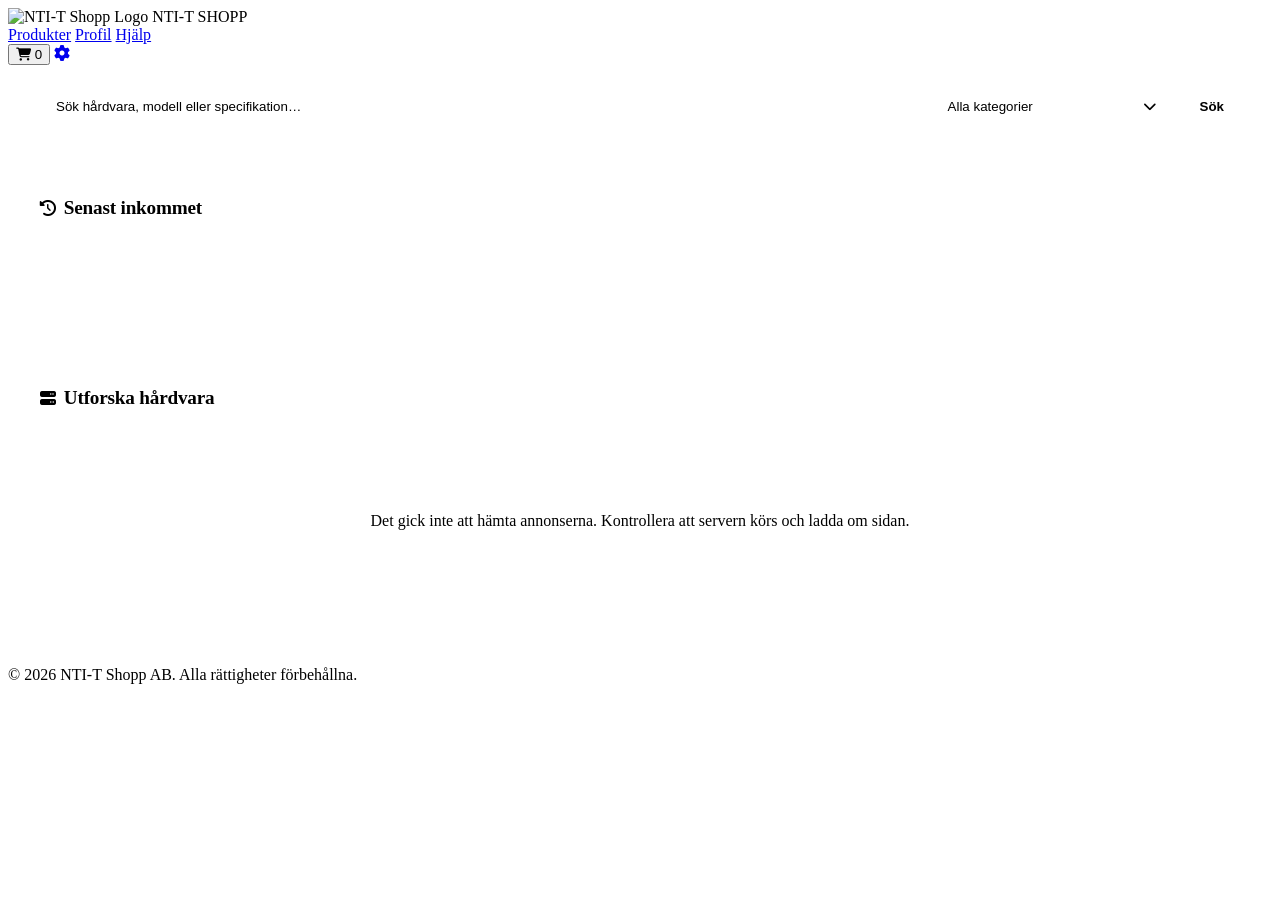
==== index.html @ f8fd64e8 "Persist listing photos in PostgreSQL" ====
<!DOCTYPE html>
<html lang="sv">
<head>
  <meta charset="UTF-8">
  <meta name="viewport" content="width=device-width, initial-scale=1.0">
  <title>NTI-T Shopp</title>
  <script src="api.js?v=listing-images"></script>
  <script src="auth.js"></script>
  <!-- Font Awesome Ikoner -->
  <link rel="stylesheet" href="https://cdnjs.cloudflare.com/ajax/libs/font-awesome/6.4.0/css/all.min.css">
  <link rel="stylesheet" href="main.css">
  <style>
    :root {
      --bg-glass: rgba(9, 14, 23, 0.88);
      --header-bg: var(--bg-glass);
      --shadow-elevated: 0 10px 30px -10px rgba(0, 0, 0, 0.5);
    }

    /* --- CONTAINER & VARVADE SEKTIONER --- */
    .container {
      max-width: 100%;
      margin: 0 auto;
      padding: 0;
    }

    .section-wrapper {
      padding: 3.5rem 1.5rem;
      border-bottom: 1px solid var(--border-color);
      background-color: var(--bg-main);
    }

    .section-inner {
      max-width: 1200px;
      margin: 0 auto;
    }

    .section-header {
      display: flex;
      justify-content: space-between;
      align-items: center;
      margin-bottom: 1.5rem;
    }

    .section-title {
      font-size: 1.2rem;
      font-weight: 600;
      color: var(--text-main);
      display: flex;
      align-items: center;
      gap: 0.5rem;
      letter-spacing: -0.2px;
    }

    .section-title i {
      color: var(--text-main);
      font-size: 1rem;
    }

    /* --- FÄRGKODAD SKICK-PILL --- */
    .condition-pill {
      font-size: 0.72rem;
      font-weight: 700;
      padding: 0.2rem 0.55rem;
      border-radius: 4px;
      display: inline-flex;
      align-items: center;
      gap: 0.3rem;
      letter-spacing: 0.2px;
    }

    /* --- LAGER-PILL --- */
    .stock-badge {
      position: absolute;
      top: 10px;
      left: 10px;
      background: rgba(9, 14, 23, 0.88);
      border: 1px solid var(--border-color);
      color: var(--text-main);
      padding: 0.2rem 0.6rem;
      border-radius: 4px;
      font-size: 0.72rem;
      font-weight: 600;
      backdrop-filter: blur(4px);
      z-index: 2;
      display: flex;
      align-items: center;
      gap: 0.35rem;
    }

    .stock-badge i {
      color: var(--text-muted);
      font-size: 0.7rem;
    }

    /* --- SENASTE ANNONSER --- */
    .latest-section {
      transition: all 0.3s ease;
    }

    .latest-grid {
      display: grid;
      grid-template-columns: repeat(auto-fill, minmax(240px, 1fr));
      gap: 1.25rem;
    }

    .latest-grid .stock-badge,
    .latest-grid .fav-btn,
    .latest-grid .product-location {
      display: none;
    }

    .latest-grid .product-img-wrap { height: 150px; }

    .latest-grid .product-info {
      padding: 1rem;
      justify-content: space-between;
      gap: 0.8rem;
      border-top: 1px solid var(--border-color);
    }

    .latest-grid .product-meta { justify-content: flex-start; margin-bottom: 0; }

    .latest-grid .product-title {
      margin-bottom: 0;
      font-size: 0.9rem;
      font-weight: 500;
      white-space: nowrap;
      overflow: hidden;
      text-overflow: ellipsis;
    }

    .latest-grid .product-footer { margin-top: 0; padding-top: 0; border-top: 0; }
    .latest-grid .product-price { font-size: 1rem; }
    .latest-grid .btn-add-cart { width: 32px; height: 32px; padding: 0; justify-content: center; font-size: 0.85rem; }
    .latest-grid .btn-add-cart span { display: none; }

    .latest-card {
      background: var(--bg-card);
      border: 1px solid var(--border-color);
      border-radius: 10px;
      overflow: hidden;
      transition: border-color 0.2s ease, transform 0.2s ease;
      display: flex;
      flex-direction: column;
      cursor: pointer;
      position: relative;
    }

    .latest-card:hover {
      border-color: var(--border-hover);
      transform: translateY(-2px);
    }

    .latest-card-img-wrap {
      width: 100%;
      height: 150px;
      overflow: hidden;
      background: rgba(0, 0, 0, 0.2);
    }

    .latest-card-img {
      width: 100%;
      height: 100%;
      object-fit: cover;
      opacity: 0.9;
      transition: opacity 0.2s ease;
    }

    .latest-card:hover .latest-card-img {
      opacity: 1;
    }

    .latest-card-body {
      padding: 1rem;
      display: flex;
      flex-direction: column;
      flex-grow: 1;
      justify-content: space-between;
      border-top: 1px solid var(--border-color);
      gap: 0.8rem;
    }

    .latest-card-title {
      font-weight: 500;
      font-size: 0.9rem;
      color: var(--text-main);
      white-space: nowrap;
      overflow: hidden;
      text-overflow: ellipsis;
    }

    .card-action-row {
      display: flex;
      align-items: center;
      justify-content: space-between;
    }

    .latest-card-price {
      font-size: 1rem;
      font-weight: 700;
      color: var(--text-main);
    }

    .btn-cart-icon {
      background: transparent;
      color: var(--text-muted);
      border: 1px solid var(--border-color);
      width: 32px;
      height: 32px;
      border-radius: 6px;
      display: flex;
      align-items: center;
      justify-content: center;
      cursor: pointer;
      transition: all 0.2s ease;
      font-size: 0.85rem;
    }

    .btn-cart-icon:hover {
      border-color: var(--border-hover);
      color: var(--text-main);
    }

    .marketplace-search {
      padding: 1.5rem 1.5rem 0;
    }

    .search-row {
      display: grid;
      grid-template-columns: minmax(0, 1fr) minmax(0, 15rem) auto;
      gap: 0.75rem;
    }

    .search-row input,
    .county-search,
    .search-row button,
    .filter-actions button {
      min-width: 0;
      border: 1px solid var(--border-color);
      border-radius: 7px;
      padding: 0.65rem 1rem;
      background: var(--bg-card);
      color: var(--text-main);
    }

    .search-row input::placeholder,
    .county-search::placeholder {
      color: var(--text-muted);
    }

    .search-row button,
    .filter-actions button {
      cursor: pointer;
    }

    .search-row .search-submit,
    .filter-actions .search-submit {
      background: var(--accent-main);
      color: var(--accent-text);
      font-weight: 700;
    }

    .search-row .search-submit:hover,
    .filter-actions .search-submit:hover {
      background: var(--accent-hover);
    }

    .filter-toggle {
      display: flex;
      align-items: center;
      justify-content: space-between;
      gap: 0.5rem;
      text-align: left;
    }

    .filter-toggle:hover,
    .filter-toggle[aria-expanded="true"] {
      border-color: #60a5fa;
    }

    .filter-toggle[aria-expanded="true"] i {
      transform: rotate(180deg);
    }

    .filter-panel {
      margin-top: 1rem;
      padding: 1rem;
      border: 1px solid #315479;
      border-radius: 8px;
      background: var(--bg-alt);
    }

    .filter-groups {
      display: grid;
      grid-template-columns: repeat(4, minmax(0, 1fr)) minmax(0, 1.35fr);
      gap: 1rem;
    }

    .filter-groups fieldset {
      min-width: 0;
      border: 0;
    }

    .filter-groups legend {
      margin-bottom: 0.55rem;
      font-weight: 700;
    }

    .filter-groups label {
      display: flex;
      align-items: baseline;
      gap: 0.5rem;
      margin-block: 0.25rem;
      font-size: 0.9rem;
      cursor: pointer;
    }

    .filter-groups input:is([type="checkbox"], [type="radio"]) {
      flex: none;
      accent-color: #60a5fa;
    }

    .county-search {
      width: 100%;
      padding: 0.35rem 0.65rem;
    }

    .county-options {
      max-height: 8rem;
      overflow-y: auto;
      margin-top: 0.5rem;
      padding: 0.25rem 0.65rem;
      border: 1px solid var(--border-color);
      border-radius: 6px;
    }

    .county-options label[hidden] {
      display: none;
    }

    .county-count {
      color: var(--text-muted);
      font-size: 0.8rem;
    }

    .filter-actions {
      display: flex;
      justify-content: space-between;
      align-items: center;
      gap: 0.5rem;
      margin-top: 1rem;
      padding-top: 0.75rem;
      border-top: 1px solid var(--border-color);
    }

    .filter-actions .filter-reset {
      background: transparent;
      border-color: transparent;
      color: #93c5fd;
      text-decoration: underline;
    }

    /* --- PRODUKTFLÖDE --- */
    .feed-grid {
      display: grid;
      grid-template-columns: repeat(auto-fill, minmax(260px, 1fr));
      gap: 1.25rem;
    }

    .product-card {
      background: var(--bg-card);
      border: 1px solid var(--border-color);
      border-radius: 10px;
      overflow: hidden;
      transition: border-color 0.2s ease, transform 0.2s ease;
      display: flex;
      flex-direction: column;
      position: relative;
      cursor: pointer;
    }

    .product-card:hover {
      border-color: var(--border-hover);
      transform: translateY(-2px);
    }

    .fav-btn {
      position: absolute;
      top: 10px;
      right: 10px;
      background: rgba(9, 14, 23, 0.85);
      border: 1px solid var(--border-color);
      width: 32px;
      height: 32px;
      border-radius: 6px;
      display: flex;
      align-items: center;
      justify-content: center;
      cursor: pointer;
      color: var(--text-muted);
      transition: all 0.2s ease;
      z-index: 2;
      font-size: 0.85rem;
    }

    .fav-btn:hover, .fav-btn.active {
      color: #f87171;
      border-color: #f87171;
    }

    .product-img-wrap {
      width: 100%;
      height: 170px;
      overflow: hidden;
      background: rgba(0, 0, 0, 0.2);
    }

    .product-img {
      width: 100%;
      height: 100%;
      object-fit: cover;
      opacity: 0.9;
      transition: opacity 0.2s ease;
    }

    .product-card:hover .product-img {
      opacity: 1;
    }

    .product-info {
      padding: 1.1rem;
      display: flex;
      flex-direction: column;
      flex-grow: 1;
    }

    .product-meta {
      display: flex;
      justify-content: space-between;
      align-items: center;
      font-size: 0.75rem;
      color: #64748b;
      margin-bottom: 0.4rem;
    }

    .product-title {
      font-size: 0.95rem;
      font-weight: 600;
      color: var(--text-main);
      margin-bottom: 0.75rem;
      line-height: 1.35;
    }

    .product-footer {
      margin-top: auto;
      padding-top: 0.75rem;
      display: flex;
      align-items: center;
      justify-content: space-between;
      border-top: 1px solid var(--border-color);
    }

    .product-price {
      font-size: 1.1rem;
      font-weight: 700;
      color: var(--text-main);
    }

    .btn-add-cart {
      background: transparent;
      color: var(--text-main);
      border: 1px solid var(--border-color);
      padding: 0.45rem 0.8rem;
      border-radius: 6px;
      font-size: 0.8rem;
      font-weight: 500;
      cursor: pointer;
      transition: all 0.2s ease;
      display: flex;
      align-items: center;
      gap: 0.4rem;
    }

    .btn-add-cart:hover {
      border-color: var(--border-hover);
      color: var(--text-main);
      background: rgba(248, 246, 240, 0.05);
    }

    /* --- DEDIKERAD PRODUKTSIDA (FULL VIEW) --- */
    .product-page-wrapper {
      max-width: 1200px;
      margin: 0 auto;
      padding: 3rem 1.5rem 5rem;
      min-height: 70vh;
    }

    .btn-back {
      display: inline-flex;
      align-items: center;
      gap: 0.6rem;
      background: transparent;
      border: 1px solid var(--border-color);
      color: var(--text-muted);
      padding: 0.6rem 1.2rem;
      border-radius: 8px;
      font-size: 0.9rem;
      font-weight: 500;
      cursor: pointer;
      margin-bottom: 2.5rem;
      transition: all 0.2s ease;
    }

    .btn-back:hover {
      border-color: var(--border-hover);
      color: var(--text-main);
      background: rgba(248, 246, 240, 0.03);
    }

    .product-page-card {
      background: var(--bg-card);
      border: 1px solid var(--border-color);
      border-radius: 16px;
      padding: 2.5rem;
      box-shadow: var(--shadow-elevated);
      display: grid;
      grid-template-columns: 1fr 1fr;
      gap: 3rem;
    }

    @media (max-width: 868px) {
      .product-page-card {
        grid-template-columns: 1fr;
        padding: 1.5rem;
        gap: 2rem;
      }
    }

    .product-page-img-wrap {
      width: 100%;
      height: 380px;
      border-radius: 12px;
      overflow: hidden;
      background: var(--bg-main);
      border: 1px solid var(--border-color);
    }

    .product-page-img {
      width: 100%;
      height: 100%;
      object-fit: cover;
    }

    .product-page-info {
      display: flex;
      flex-direction: column;
    }

    .product-page-title {
      font-size: 1.8rem;
      font-weight: 700;
      color: var(--text-main);
      margin-bottom: 0.5rem;
      line-height: 1.25;
    }

    .product-page-price {
      font-size: 1.8rem;
      font-weight: 800;
      color: var(--text-main);
      margin-bottom: 1.5rem;
    }

    .product-page-spec-list {
      display: flex;
      flex-direction: column;
      gap: 0.75rem;
      padding: 1.25rem 0;
      border-top: 1px solid var(--border-color);
      border-bottom: 1px solid var(--border-color);
      margin-bottom: 1.5rem;
      font-size: 0.9rem;
    }

    .spec-item {
      display: flex;
      justify-content: space-between;
      align-items: center;
      color: var(--text-muted);
    }

    .spec-item strong {
      color: var(--text-main);
    }

    .product-page-desc {
      color: var(--text-muted);
      font-size: 0.95rem;
      line-height: 1.65;
      margin-bottom: 2rem;
      flex-grow: 1;
    }

    .product-page-actions {
      display: flex;
      gap: 1rem;
      margin-top: auto;
    }

    .btn-page-buy {
      flex: 1;
      background: var(--accent-main);
      color: var(--accent-text);
      border: none;
      padding: 0.9rem 1.5rem;
      border-radius: 8px;
      font-weight: 700;
      cursor: pointer;
      display: flex;
      align-items: center;
      justify-content: center;
      gap: 0.6rem;
      transition: background 0.2s ease;
      font-size: 0.95rem;
    }

    .btn-page-buy:hover {
      background: var(--accent-hover);
    }

    .btn-page-buy-direct {
      background: transparent;
      border: 1px solid var(--border-color);
      color: var(--text-main);
    }

    .btn-page-buy-direct:hover {
      background: rgba(248, 246, 240, 0.05);
      border-color: var(--border-hover);
    }

    /* --- VARUKORG SIDEBAR (DRAWER) --- */
    .cart-overlay {
      position: fixed;
      top: 0;
      left: 0;
      width: 100%;
      height: 100%;
      background: rgba(0, 0, 0, 0.7);
      backdrop-filter: blur(4px);
      z-index: 200;
      opacity: 0;
      pointer-events: none;
      transition: opacity 0.25s ease;
    }

    .cart-overlay.active {
      opacity: 1;
      pointer-events: auto;
    }

    .cart-drawer {
      position: fixed;
      top: 0;
      right: -420px;
      width: 100%;
      max-width: 380px;
      height: 100%;
      background: var(--bg-card);
      border-left: 1px solid var(--border-color);
      box-shadow: -10px 0 30px rgba(0,0,0,0.5);
      z-index: 201;
      transition: right 0.25s ease;
      display: flex;
      flex-direction: column;
    }

    .cart-overlay.active .cart-drawer {
      right: 0;
    }

    .cart-header {
      padding: 1.25rem 1.5rem;
      border-bottom: 1px solid var(--border-color);
      display: flex;
      align-items: center;
      justify-content: space-between;
      background: var(--bg-main);
    }

    .cart-header h3 {
      font-size: 1rem;
      font-weight: 600;
      color: var(--text-main);
      display: flex;
      align-items: center;
      gap: 0.5rem;
    }

    .close-cart-btn {
      background: transparent;
      border: none;
      font-size: 1.1rem;
      color: var(--text-muted);
      cursor: pointer;
    }

    .close-cart-btn:hover {
      color: var(--text-main);
    }

    .cart-body {
      flex: 1;
      overflow-y: auto;
      padding: 1.25rem 1.5rem;
      display: flex;
      flex-direction: column;
      gap: 1rem;
    }

    .cart-empty-msg {
      text-align: center;
      color: var(--text-muted);
      margin-top: 3rem;
      font-size: 0.9rem;
    }

    .cart-item {
      display: flex;
      align-items: center;
      gap: 0.8rem;
      padding-bottom: 0.8rem;
      border-bottom: 1px solid var(--border-color);
    }

    .cart-item-img {
      width: 54px;
      height: 54px;
      border-radius: 6px;
      object-fit: cover;
      background: var(--bg-main);
    }

    .cart-item-details {
      flex: 1;
    }

    .cart-item-title {
      font-size: 0.85rem;
      font-weight: 500;
      color: var(--text-main);
      margin-bottom: 0.2rem;
    }

    .cart-item-price {
      font-size: 0.85rem;
      font-weight: 700;
      color: var(--text-main);
    }

    .cart-qty-controls {
      display: flex;
      align-items: center;
      gap: 0.4rem;
      margin-top: 0.4rem;
    }

    .qty-btn {
      background: transparent;
      border: 1px solid var(--border-color);
      color: var(--text-main);
      width: 22px;
      height: 22px;
      border-radius: 4px;
      display: flex;
      align-items: center;
      justify-content: center;
      cursor: pointer;
      font-size: 0.8rem;
      line-height: 1;
      transition: all 0.2s ease;
    }

    .qty-btn:hover {
      border-color: var(--border-hover);
      color: var(--text-main);
    }

    .qty-val {
      font-size: 0.85rem;
      font-weight: 600;
      color: var(--text-main);
      min-width: 18px;
      text-align: center;
    }

    .cart-item-remove {
      background: transparent;
      border: none;
      color: #64748b;
      cursor: pointer;
      font-size: 0.85rem;
      transition: color 0.2s ease;
      padding: 0.3rem;
    }

    .cart-item-remove:hover {
      color: #f87171;
    }

    .cart-footer {
      padding: 1.25rem 1.5rem;
      border-top: 1px solid var(--border-color);
      background: var(--bg-main);
    }

    .cart-total-row {
      display: flex;
      justify-content: space-between;
      font-size: 1rem;
      font-weight: 600;
      color: var(--text-main);
      margin-bottom: 1rem;
    }

    .checkout-btn {
      width: 100%;
      background: var(--accent-main);
      color: var(--accent-text);
      border: none;
      padding: 0.75rem;
      border-radius: 6px;
      font-weight: 700;
      font-size: 0.9rem;
      cursor: pointer;
      transition: background 0.2s ease;
      display: flex;
      align-items: center;
      justify-content: center;
      gap: 0.5rem;
    }

    .checkout-btn:hover {
      background: var(--accent-hover);
    }

    @media (max-width: 900px) {
      .filter-groups { grid-template-columns: repeat(3, minmax(0, 1fr)); }
    }

    @media (max-width: 600px) {
      .marketplace-search { padding-inline: 1rem; }
      .search-row { grid-template-columns: minmax(0, 1fr) auto; gap: 0.5rem; }
      .search-row input { grid-column: 1 / -1; }
      .filter-groups { grid-template-columns: repeat(2, minmax(0, 1fr)); }
      .county-group { grid-column: 1 / -1; }
    }
  </style>
</head>
<body>

  <!-- HEADER / NAVBAR -->
  <header>
    <div class="header-container">
      <a onclick="showHomeView(true)" class="logo">
        <img src="images/logo.png" alt="NTI-T Shopp Logo" class="logo-img">
        <span>NTI-T SHOPP</span>
      </a>
      
      <!-- Navigationslänkar utan ikoner och med hover-border -->
      <nav class="nav-links">
        <a href="#products.html" class="nav-link">Produkter</a>
        <a href="profil.html" class="nav-link">Profil</a>
        <a href="help.html" class="nav-link">Hjälp</a>
      </nav>

      <!-- Högersektion -->
      <div class="header-actions">
        <button class="cart-btn" id="openCartBtn" title="Varukorg">
          <i class="fa-solid fa-cart-shopping"></i>
          <span class="cart-badge" id="cartBadge">0</span>
        </button>

        <a href="profil.html" class="settings-btn" title="Inställningar">
          <i class="fa-solid fa-gear"></i>
        </a>
      </div>
    </div>
  </header>

  <!-- VYN 1: STARTSIDA (HOME VIEW) -->
  <div id="homeView">
    <!-- HUVUDINNEHÅLL -->
    <main class="container">
      <div class="marketplace-search">
        <form class="section-inner" id="listingSearch" role="search" aria-label="Sök bland annonser">
          <div class="search-row">
            <input type="search" id="searchInput" aria-label="Sök annonser" placeholder="Sök hårdvara, modell eller specifikation…">
            <button type="button" class="filter-toggle" id="filterToggle" aria-expanded="false" aria-controls="filterPanel">
              <span id="filterToggleLabel">Alla kategorier</span><i class="fa-solid fa-chevron-down" aria-hidden="true"></i>
            </button>
            <button type="submit" class="search-submit">Sök</button>
          </div>
          <div class="filter-panel" id="filterPanel" hidden>
            <div class="filter-groups">
              <fieldset>
                <legend>Kategori</legend>
                <label><input type="checkbox" name="category" value="Datorer"> Datorer</label>
                <label><input type="checkbox" name="category" value="Laddare"> Laddare</label>
                <label><input type="checkbox" name="category" value="Kablar"> Kablar</label>
                <label><input type="checkbox" name="category" value="Skärmar"> Skärmar</label>
                <label><input type="checkbox" name="category" value="Switchar"> Switchar</label>
                <label><input type="checkbox" name="category" value="Router"> Router</label>
              </fieldset>
              <fieldset>
                <legend>Pris</legend>
                <label><input type="checkbox" name="price" value="low"> Under 2 000 kr</label>
                <label><input type="checkbox" name="price" value="mid"> 2 000–10 000 kr</label>
                <label><input type="checkbox" name="price" value="high"> Över 10 000 kr</label>
              </fieldset>
              <fieldset>
                <legend>Skick</legend>
                <label><input type="checkbox" name="condition" value="good"> Bra skick (7–10)</label>
                <label><input type="checkbox" name="condition" value="used"> Bruksskick (4–6)</label>
                <label><input type="checkbox" name="condition" value="worn"> Slitet skick (1–3)</label>
                <label><input type="checkbox" name="condition" value="unknown"> Ej angivet</label>
              </fieldset>
              <fieldset>
                <legend>Sortera</legend>
                <label><input type="radio" name="sort" value="newest" checked> Nyast först</label>
                <label><input type="radio" name="sort" value="price-asc"> Lägsta pris</label>
                <label><input type="radio" name="sort" value="price-desc"> Högsta pris</label>
              </fieldset>
              <fieldset class="county-group">
                <legend>Plats</legend>
                <input type="search" class="county-search" id="countySearch" aria-label="Sök län" placeholder="Sök län">
                <div class="county-options" id="countyOptions"></div>
                <p class="county-count" id="countyCount" role="status"></p>
              </fieldset>
            </div>
            <div class="filter-actions">
              <button type="button" class="filter-reset" id="resetFilters">Rensa filter</button>
              <button type="submit" class="search-submit">Visa resultat</button>
            </div>
          </div>
        </form>
      </div>

      <!-- SEKTION 1: SENASTE ANNONSER -->
      <div class="section-wrapper" id="latestSectionWrapper">
        <div class="section-inner">
          <section class="latest-section" id="latestSection">
            <div class="section-header">
              <h2 class="section-title"><i class="fa-solid fa-clock-rotate-left"></i> Senast inkommet</h2>
            </div>
            <div class="latest-grid" id="latestGrid">
              <!-- Genereras dynamiskt via JS -->
            </div>
          </section>
        </div>
      </div>

      <!-- SEKTION 2: PRODUKTFLÖDE -->
      <div class="section-wrapper" id="productSectionWrapper">
        <div class="section-inner">
          <section id="productSection">
            <div class="section-header">
              <h2 class="section-title"><i class="fa-solid fa-server"></i> Utforska hårdvara</h2>
            </div>
            <div class="feed-grid" id="productFeed">
              <!-- Genereras dynamiskt via JS -->
            </div>
          </section>
        </div>
      </div>
    </main>
  </div>

  <!-- VYN 2: DEDIKERAD PRODUKTSIDA (PRODUCT PAGE VIEW) -->
  <div id="productPageView" style="display: none;">
    <div class="product-page-wrapper">
      <button class="btn-back" onclick="showHomeView(true)">
        <i class="fa-solid fa-arrow-left"></i> Tillbaka till alla produkter
      </button>

      <div class="product-page-card" id="productPageContent">
        <!-- Genereras dynamiskt när användaren klickar på en produkt -->
      </div>
    </div>
  </div>

  <!-- VARUKORG SIDEBAR / MODAL -->
  <div class="cart-overlay" id="cartOverlay">
    <div class="cart-drawer">
      <div class="cart-header">
        <h3><i class="fa-solid fa-cart-shopping"></i> Din varukorg</h3>
        <button class="close-cart-btn" id="closeCartBtn"><i class="fa-solid fa-xmark"></i></button>
      </div>
      <div class="cart-body" id="cartBody">
        <!-- Produkterna hamnar här -->
      </div>
      <div class="cart-footer">
        <div class="cart-total-row">
          <span>Totalt:</span>
          <span id="cartTotal">0 kr</span>
        </div>
        <button class="checkout-btn" onclick="goToCheckout()" id="checkoutBtn" disabled>
          Gå till kassan <i class="fa-solid fa-arrow-right"></i>
        </button>
      </div>
    </div>
  </div>

  <!-- FOOTER -->
  <footer class="shop-footer">
    <p class="footer-bottom">&copy; 2026 NTI-T Shopp AB. Alla rättigheter förbehållna.</p>
  </footer>

  <script>
    const { counties, normalizePlace, countyForListing } = NTIT;
    // DATA LAGER: annonserna hämtas från backend-API:et (GET /api/listings)
    let listings = [];

    // VARUKORG TILLSTÅND (lokal; rader pekar på listings via uuid)
    const CART_KEY = 'ntit_cart';
    let cart = NTIT.readCart();

    // ELEMENT REFERENSER
    const feedContainer = document.getElementById('productFeed');
    const latestGrid = document.getElementById('latestGrid');
    const latestSectionWrapper = document.getElementById('latestSectionWrapper');
    const listingSearch = document.getElementById('listingSearch');
    const searchInput = document.getElementById('searchInput');
    const filterToggle = document.getElementById('filterToggle');
    const filterPanel = document.getElementById('filterPanel');
    const countySearch = document.getElementById('countySearch');
    const countyOptions = document.getElementById('countyOptions');
    const countyCount = document.getElementById('countyCount');
    let activeFilters = new FormData(listingSearch);
    const cartOverlay = document.getElementById('cartOverlay');
    const openCartBtn = document.getElementById('openCartBtn');
    const closeCartBtn = document.getElementById('closeCartBtn');
    const cartBody = document.getElementById('cartBody');
    const cartTotal = document.getElementById('cartTotal');
    const cartBadge = document.getElementById('cartBadge');

    const homeView = document.getElementById('homeView');
    const productPageView = document.getElementById('productPageView');
    const productPageContent = document.getElementById('productPageContent');

    // NEUTRAL KATEGORIPILL
    function categoryPill(category) {
      return `<span class="condition-pill" style="background:rgba(96,165,250,0.12); color:#60a5fa; border:1px solid rgba(96,165,250,0.3);">
                <i class="fa-solid fa-tag"></i> ${NTIT.escapeHTML(category || 'Övrigt')}
              </span>`;
    }

    function createListingCard(listing) {
      const card = document.createElement('div');
      card.className = 'product-card';
      card.onclick = () => openProductPage(listing.id);
      card.innerHTML = `
        <div class="stock-badge"><i class="fa-solid fa-boxes-stacked"></i> ${listing.quantity} i lager</div>
        <button class="fav-btn" title="Spara som favorit">
          <i class="fa-regular fa-heart"></i>
        </button>
        <div class="product-img-wrap">${NTIT.listingImage(listing.image_url, listing.title, 'product-img', { lazy: true })}</div>
        <div class="product-info">
          <div class="product-meta">
            <span class="product-location"><i class="fa-solid fa-location-dot"></i> ${NTIT.escapeHTML(listing.city || 'Anges senare')}</span>
            ${categoryPill(listing.category)}
          </div>
          <div class="product-title">${NTIT.escapeHTML(listing.title)}</div>
          <div class="product-footer">
            <div class="product-price">${NTIT.money(listing.price)}</div>
            <button class="btn-add-cart" title="Lägg i varukorg">
              <i class="fa-solid fa-cart-plus"></i><span> Köp</span>
            </button>
          </div>
        </div>
      `;
      card.querySelector('.fav-btn').addEventListener('click', event => {
        event.stopPropagation();
        toggleFav(event.currentTarget);
      });
      card.querySelector('.btn-add-cart').addEventListener('click', event => {
        event.stopPropagation();
        addToCart(listing.id);
      });
      return card;
    }

    function renderLatest() {
      latestGrid.innerHTML = '';
      listings.slice(0, 4).forEach(listing => {
        latestGrid.appendChild(createListingCard(listing));
      });
    }

    function renderProducts(listingList) {
      feedContainer.innerHTML = '';
      if(listingList.length === 0) {
        feedContainer.innerHTML = '<p style="grid-column: 1/-1; text-align: center; color: var(--text-muted); padding: 3rem;">Inga produkter matchar dina sökkriterier.</p>';
        return;
      }
      listingList.forEach(listing => feedContainer.appendChild(createListingCard(listing)));
    }

    // VY-NAVIGERING: ÖPPNA PRODUKTSIDA (HELTÄCKANDE VY)
    function openProductPage(id) {
      const listing = listings.find(l => l.id === id);
      if (!listing) return;

      productPageContent.innerHTML = `
        <div class="product-page-img-wrap">${NTIT.listingImage(listing.image_url, listing.title, 'product-page-img')}</div>
        <div class="product-page-info">
          <div class="product-page-title">${NTIT.escapeHTML(listing.title)}</div>
          <div class="product-page-price">${NTIT.money(listing.price)}</div>

          <div class="product-page-spec-list">
            <div class="spec-item">
              <span>Lagerstatus:</span>
              <strong style="color:var(--text-main);"><i class="fa-solid fa-boxes-stacked"></i> ${listing.quantity} st tillgängliga</strong>
            </div>
            <div class="spec-item">
              <span>Kategori:</span>
              ${categoryPill(listing.category)}
            </div>
            <div class="spec-item">
              <span>Skick:</span>
              <strong>${listing.condition_score == null ? 'Ej angivet' : `${Number(listing.condition_score)}/10`}</strong>
            </div>
            <div class="spec-item">
              <span>Plats / Ort:</span>
              <strong><i class="fa-solid fa-location-dot"></i> ${NTIT.escapeHTML(listing.city || 'Anges senare')}</strong>
            </div>
            <div class="spec-item">
              <span>Säljare:</span>
              <strong><i class="fa-solid fa-graduation-cap"></i> ${NTIT.escapeHTML(listing.school_name || 'Okänd skola')}</strong>
            </div>
          </div>

          <div class="product-page-desc">
            <h4 style="color:var(--text-main); margin-bottom: 0.5rem; font-weight:600;">Produktbeskrivning</h4>
            ${NTIT.escapeHTML(listing.description || 'Ingen ytterligare beskrivning angiven.').replace(/\n/g, '<br>')}
          </div>

          <div class="product-page-actions">
            <button class="btn-page-buy" onclick="addToCart('${listing.id}')">
              <i class="fa-solid fa-cart-plus"></i> Lägg i varukorg
            </button>
            <button class="btn-page-buy btn-page-buy-direct" onclick="buyDirect('${listing.id}')">
              <i class="fa-solid fa-bolt"></i> Köp direkt
            </button>
          </div>
        </div>
      `;

      homeView.style.display = 'none';
      productPageView.style.display = 'block';
      window.scrollTo(0, 0);
    }

    // VISA STARTSIDAN IGEN
    function showHomeView(scrollToTop = false) {
      if (productPageView.style.display !== 'none') {
        productPageView.style.display = 'none';
        homeView.style.display = 'block';
      }
      if (scrollToTop) {
        window.scrollTo(0, 0);
      }
    }

    // KÖPÅTGÄRDER KRÄVER INLOGGNAD SESSION (annars till inloggning)
    function requireSession() {
      if (NTIT.getSession()) return true;
      location.replace('login.html?next=index.html');
      return false;
    }

    // VARUKORG LOGIK
    function addToCart(id) {
      if (!requireSession()) return;
      const listing = listings.find(l => l.id === id);
      if (!listing || listing.quantity <= 0) return;

      const existing = cart.find(item => item.id === id);
      if(existing) {
        if (existing.qty < (existing.max || listing.quantity)) existing.qty += 1;
      } else {
        cart.push({
          id: listing.id,
          title: listing.title,
          price: listing.price,
          image: listing.image_url,
          qty: 1,
          max: listing.quantity
        });
      }
      updateCartUI();
      openCart();
    }

    function updateQty(id, delta) {
      const item = cart.find(i => i.id === id);
      if (!item) return;
      const max = item.max || Number.MAX_SAFE_INTEGER;
      item.qty += delta;
      if (item.qty > max) item.qty = max;
      if (item.qty <= 0) {
        removeFromCart(id);
      } else {
        updateCartUI();
      }
    }

    function removeFromCart(id) {
      cart = cart.filter(item => item.id !== id);
      updateCartUI();
    }

    function updateCartUI() {
      localStorage.setItem(CART_KEY, JSON.stringify(cart));
      const totalCount = cart.reduce((sum, item) => sum + item.qty, 0);
      cartBadge.textContent = totalCount;
      document.getElementById('checkoutBtn').disabled = cart.length === 0;

      const totalPrice = cart.reduce((sum, item) => sum + (item.price * item.qty), 0);
      cartTotal.textContent = NTIT.money(totalPrice);

      if(cart.length === 0) {
        cartBody.innerHTML = '<div class="cart-empty-msg"><i class="fa-solid fa-cart-flatbed" style="font-size: 1.5rem; margin-bottom: 0.5rem; opacity:0.5;"></i><br>Din varukorg är tom.</div>';
        return;
      }

      cartBody.innerHTML = '';
      cart.forEach(item => {
        const itemEl = document.createElement('div');
        itemEl.className = 'cart-item';
        itemEl.innerHTML = `
          ${NTIT.listingImage(item.image, item.title, 'cart-item-img')}
          <div class="cart-item-details">
            <div class="cart-item-title">${NTIT.escapeHTML(item.title)}</div>
            <div class="cart-item-price">${NTIT.money(item.price * item.qty)}</div>
            <div class="cart-qty-controls">
              <button class="qty-btn" onclick="updateQty('${item.id}', -1)" title="Minska antal">-</button>
              <span class="qty-val">${item.qty}</span>
              <button class="qty-btn" onclick="updateQty('${item.id}', 1)" title="Öka antal">+</button>
            </div>
          </div>
          <button class="cart-item-remove" onclick="removeFromCart('${item.id}')" title="Ta bort">
            <i class="fa-solid fa-trash-can"></i>
          </button>
        `;
        cartBody.appendChild(itemEl);
      });
    }

    function openCart() { cartOverlay.classList.add('active'); }
    function closeCart() { cartOverlay.classList.remove('active'); }
    function goToCheckout() {
      if (!requireSession()) return;
      if (cart.length) window.location.href = 'checkout.html';
    }

    openCartBtn.addEventListener('click', openCart);
    closeCartBtn.addEventListener('click', closeCart);
    cartOverlay.addEventListener('click', (e) => {
      if(e.target === cartOverlay) closeCart();
    });

    // HJÄLPFUNKTIONER
    function toggleFav(btn) {
      btn.classList.toggle('active');
      const icon = btn.querySelector('i');
      if(btn.classList.contains('active')) {
        icon.className = 'fa-solid fa-heart';
      } else {
        icon.className = 'fa-regular fa-heart';
      }
    }

    function buyDirect(id) {
      if (!requireSession() || !NTIT.UUID.test(id)) return;
      location.href = `checkout.html?produkt=${encodeURIComponent(id)}`;
    }

    // HÄMTA ANNONSER FRÅN API:ET (senaste först)
    async function loadListings() {
      try {
        const data = await NTIT.api('/listings');
        listings = Array.isArray(data.listings) ? data.listings : [];
      } catch (error) {
        listings = [];
        return false;
      }
      return true;
    }

    countyOptions.innerHTML = counties.map(({ code, name }) =>
      `<label><input type="checkbox" name="county" value="${code}"> ${NTIT.escapeHTML(name)}</label>`
    ).join('');

    function searchCounties() {
      const search = normalizePlace(countySearch.value);
      let visible = 0;
      for (const label of countyOptions.children) {
        label.hidden = !normalizePlace(label.textContent).includes(search);
        if (!label.hidden) visible += 1;
      }
      countyCount.textContent = visible === 0 ? 'Inga län matchar sökningen' : `${visible} län`;
    }

    function filterListings(items, search, filters) {
      const categories = filters.getAll('category');
      const prices = filters.getAll('price');
      const conditions = filters.getAll('condition');
      const selectedCounties = filters.getAll('county');
      const sort = filters.get('sort');
      const matches = (values, value) => values.length === 0 || values.includes(value);
      const filtered = items.filter(listing => {
        const price = Number(listing.price);
        const priceGroup = price < 2000 ? 'low' : price <= 10000 ? 'mid' : 'high';
        const score = Number(listing.condition_score);
        const condition = score >= 7 ? 'good' : score >= 4 ? 'used' : score >= 1 ? 'worn' : 'unknown';

        return (normalizePlace(listing.title).includes(search) || normalizePlace(listing.description).includes(search))
          && matches(categories, listing.category)
          && matches(prices, priceGroup)
          && matches(conditions, condition)
          && matches(selectedCounties, countyForListing(listing));
      });

      if (sort === 'price-asc') filtered.sort((a, b) => a.price - b.price);
      if (sort === 'price-desc') filtered.sort((a, b) => b.price - a.price);
      // The API already returns newest first. Price ties preserve that order.
      return filtered;
    }

    function applyFilters() {
      const search = normalizePlace(searchInput.value);
      const hasFilters = [...activeFilters.keys()].some(key => key !== 'sort');
      latestSectionWrapper.hidden = Boolean(search || hasFilters || activeFilters.get('sort') !== 'newest');
      renderProducts(filterListings(listings, search, activeFilters));
    }

    function setFilterPanel(open) {
      if (!open && filterPanel.contains(document.activeElement)) filterToggle.focus();
      filterPanel.hidden = !open;
      filterToggle.setAttribute('aria-expanded', String(open));
    }

    function applySelectedFilters() {
      activeFilters = new FormData(listingSearch);
      const selected = activeFilters.getAll('category').length;
      document.getElementById('filterToggleLabel').textContent =
        selected === 0 ? 'Alla kategorier' : selected === 1 ? '1 kategori' : `${selected} kategorier`;
      applyFilters();
    }

    filterToggle.addEventListener('click', () => setFilterPanel(filterPanel.hidden));
    countySearch.addEventListener('input', searchCounties);
    searchInput.addEventListener('input', applyFilters);
    listingSearch.addEventListener('keydown', event => {
      if (event.key === 'Escape' && !filterPanel.hidden) {
        event.preventDefault();
        setFilterPanel(false);
      }
      if (event.key === 'Enter' && event.target === countySearch) event.preventDefault();
    });
    listingSearch.addEventListener('submit', event => {
      event.preventDefault();
      applySelectedFilters();
      setFilterPanel(false);
    });
    document.getElementById('resetFilters').addEventListener('click', () => {
      const search = searchInput.value;
      listingSearch.reset();
      searchInput.value = search;
      searchCounties();
      applySelectedFilters();
    });
    searchCounties();

    // INITIALISERING
    (async () => {
      const ok = await loadListings();
      if (ok) {
        renderLatest();
        applyFilters();
      } else {
        feedContainer.innerHTML = '<p style="grid-column: 1/-1; text-align: center; color: var(--text-muted); padding: 3rem;">Det gick inte att hämta annonserna. Kontrollera att servern körs och ladda om sidan.</p>';
      }
      updateCartUI();
    })();
  </script>
</body>
</html>
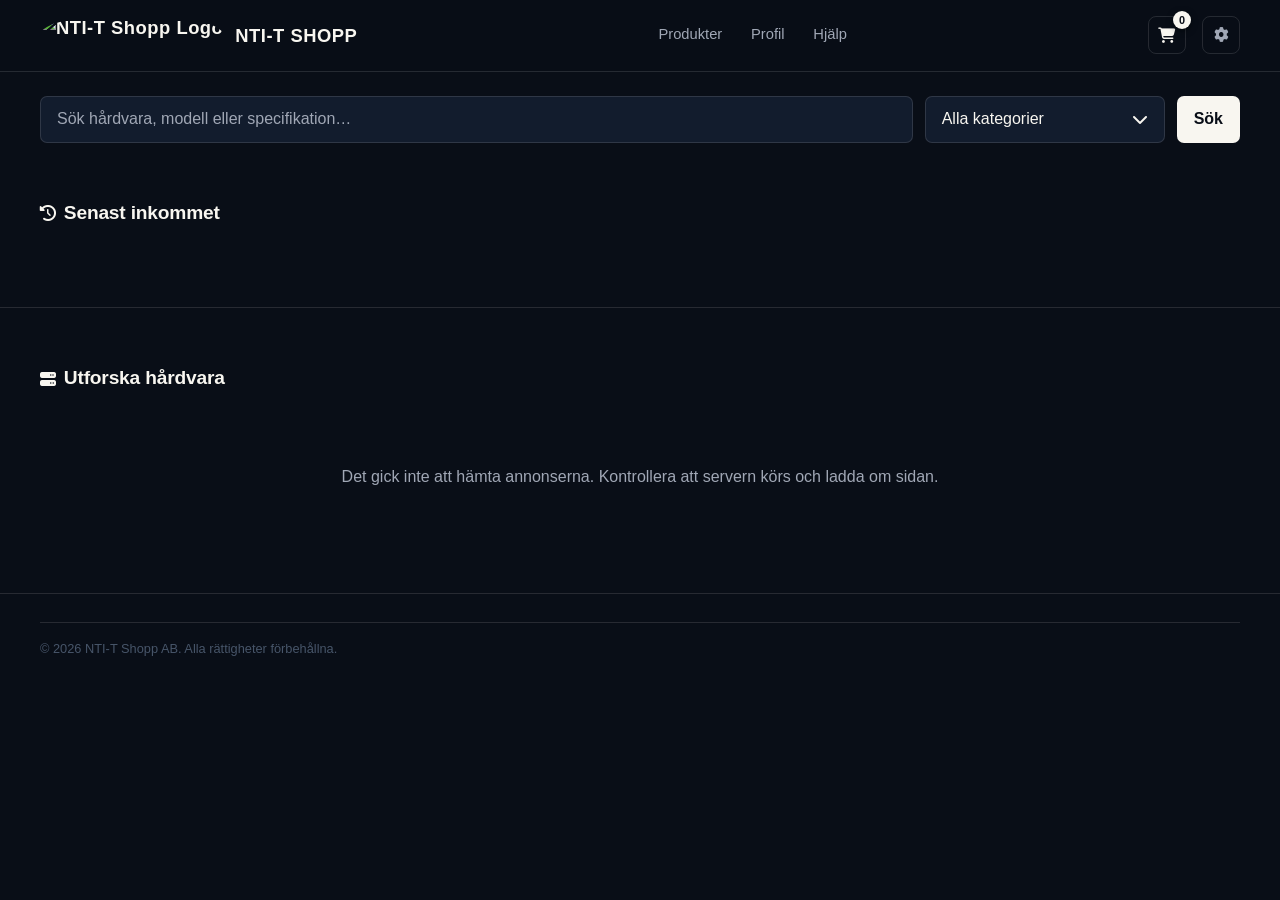
==== commit 87009639: "Add light and dark theme settings" ====
--- a/index.html
+++ b/index.html
@@ -5,14 +5,17 @@
   <meta name="viewport" content="width=device-width, initial-scale=1.0">
   <title>NTI-T Shopp</title>
   <script src="api.js?v=listing-images"></script>
+  <script src="theme.js"></script>
   <script src="auth.js"></script>
   <!-- Font Awesome Ikoner -->
   <link rel="stylesheet" href="https://cdnjs.cloudflare.com/ajax/libs/font-awesome/6.4.0/css/all.min.css">
   <link rel="stylesheet" href="main.css">
   <style>
     :root {
-      --bg-glass: rgba(9, 14, 23, 0.88);
-      --header-bg: var(--bg-glass);
+      --header-bg: rgba(9, 14, 23, 0.88);
+    }
+
+    :root:not([data-theme="light"]) {
       --shadow-elevated: 0 10px 30px -10px rgba(0, 0, 0, 0.5);
     }
 
@@ -73,7 +76,7 @@
       position: absolute;
       top: 10px;
       left: 10px;
-      background: rgba(9, 14, 23, 0.88);
+      background: rgba(var(--surface-rgb), 0.88);
       border: 1px solid var(--border-color);
       color: var(--text-main);
       padding: 0.2rem 0.6rem;
@@ -275,7 +278,7 @@
 
     .filter-toggle:hover,
     .filter-toggle[aria-expanded="true"] {
-      border-color: #60a5fa;
+      border-color: var(--info-text);
     }
 
     .filter-toggle[aria-expanded="true"] i {
@@ -285,7 +288,7 @@
     .filter-panel {
       margin-top: 1rem;
       padding: 1rem;
-      border: 1px solid #315479;
+      border: 1px solid var(--filter-border);
       border-radius: 8px;
       background: var(--bg-alt);
     }
@@ -317,7 +320,7 @@
 
     .filter-groups input:is([type="checkbox"], [type="radio"]) {
       flex: none;
-      accent-color: #60a5fa;
+      accent-color: var(--info-text);
     }
 
     .county-search {
@@ -356,7 +359,7 @@
     .filter-actions .filter-reset {
       background: transparent;
       border-color: transparent;
-      color: #93c5fd;
+      color: var(--link-text);
       text-decoration: underline;
     }
 
@@ -388,7 +391,7 @@
       position: absolute;
       top: 10px;
       right: 10px;
-      background: rgba(9, 14, 23, 0.85);
+      background: rgba(var(--surface-rgb), 0.85);
       border: 1px solid var(--border-color);
       width: 32px;
       height: 32px;
@@ -404,8 +407,8 @@
     }
 
     .fav-btn:hover, .fav-btn.active {
-      color: #f87171;
-      border-color: #f87171;
+      color: var(--danger-text);
+      border-color: var(--danger-text);
     }
 
     .product-img-wrap {
@@ -484,7 +487,7 @@
     .btn-add-cart:hover {
       border-color: var(--border-hover);
       color: var(--text-main);
-      background: rgba(248, 246, 240, 0.05);
+      background: var(--soft-hover);
     }
 
     /* --- DEDIKERAD PRODUKTSIDA (FULL VIEW) --- */
@@ -514,7 +517,7 @@
     .btn-back:hover {
       border-color: var(--border-hover);
       color: var(--text-main);
-      background: rgba(248, 246, 240, 0.03);
+      background: var(--soft-subtle);
     }
 
     .product-page-card {
@@ -635,7 +638,7 @@
     }
 
     .btn-page-buy-direct:hover {
-      background: rgba(248, 246, 240, 0.05);
+      background: var(--soft-hover);
       border-color: var(--border-hover);
     }
 
@@ -805,7 +808,7 @@
     }
 
     .cart-item-remove:hover {
-      color: #f87171;
+      color: var(--danger-text);
     }
 
     .cart-footer {
@@ -881,8 +884,8 @@
           <span class="cart-badge" id="cartBadge">0</span>
         </button>
 
-        <a href="profil.html" class="settings-btn" title="Inställningar">
-          <i class="fa-solid fa-gear"></i>
+        <a href="profil.html" class="mobile-profile-btn" aria-label="Min profil" title="Min profil">
+          <i class="fa-regular fa-user" aria-hidden="true"></i>
         </a>
       </div>
     </div>
@@ -1050,7 +1053,7 @@
 
     // NEUTRAL KATEGORIPILL
     function categoryPill(category) {
-      return `<span class="condition-pill" style="background:rgba(96,165,250,0.12); color:#60a5fa; border:1px solid rgba(96,165,250,0.3);">
+      return `<span class="condition-pill" style="background:rgba(96,165,250,0.12); color:var(--info-text); border:1px solid rgba(96,165,250,0.3);">
                 <i class="fa-solid fa-tag"></i> ${NTIT.escapeHTML(category || 'Övrigt')}
               </span>`;
     }
--- a/main.css
+++ b/main.css
@@ -0,0 +1,378 @@
+:root {
+  --bg-main: #090e17;
+  --bg-alt: #0d1522;
+  --bg-card: #121c2d;
+  --header-bg: rgba(9, 14, 23, 0.9);
+  --header-text: #f8f6f0;
+  --header-muted: #a0a7b5;
+  --header-border: rgba(248, 246, 240, 0.12);
+  --header-border-hover: rgba(248, 246, 240, 0.35);
+  --text-main: #f8f6f0;
+  --text-muted: #a0a7b5;
+  --border-color: rgba(248, 246, 240, 0.12);
+  --border-hover: rgba(248, 246, 240, 0.35);
+  --shadow-elevated: 0 12px 35px -10px rgba(0, 0, 0, 0.6);
+  --accent-main: #f8f6f0;
+  --accent-hover: #e5e1d8;
+  --accent-text: #090e17;
+  --accent-blue: #3b82f6;
+  --success-color: #10b981;
+  --warning-color: #f59e0b;
+  --danger-color: #ef4444;
+  --info-text: #60a5fa;
+  --link-text: #93c5fd;
+  --danger-text: #f87171;
+  --error-message-text: #f0a39a;
+  --filter-border: #315479;
+  --soft-hover: rgba(248, 246, 240, 0.05);
+  --soft-subtle: rgba(248, 246, 240, 0.03);
+  --surface-rgb: 9, 14, 23;
+  --card-rgb: 18, 28, 45;
+  --hero-top-rgb: 13, 21, 34;
+  --hero-heading: #ffffff;
+}
+
+:root[data-theme="dark"] {
+  color-scheme: dark;
+}
+
+:root[data-theme="light"] {
+  color-scheme: light;
+  --bg-main: #f6f5f1;
+  --bg-alt: #eeefed;
+  --bg-card: #ffffff;
+  --text-main: #172235;
+  --text-muted: #48566a;
+  --border-color: rgba(23, 34, 53, 0.18);
+  --border-hover: rgba(23, 34, 53, 0.5);
+  --shadow-elevated: 0 12px 30px -12px rgba(23, 34, 53, 0.24);
+  --accent-main: #263c58;
+  --accent-hover: #172b45;
+  --accent-text: #ffffff;
+  --accent-blue: #245ab0;
+  --success-color: #087048;
+  --warning-color: #80530d;
+  --danger-color: #b4232d;
+  --info-text: #20529b;
+  --link-text: #17488e;
+  --danger-text: #a82830;
+  --error-message-text: #8d211e;
+  --filter-border: #9aabc2;
+  --soft-hover: rgba(23, 34, 53, 0.07);
+  --soft-subtle: rgba(23, 34, 53, 0.04);
+  --surface-rgb: 246, 245, 241;
+  --card-rgb: 255, 255, 255;
+  --hero-top-rgb: 238, 239, 237;
+  --hero-heading: var(--text-main);
+}
+
+* {
+  box-sizing: border-box;
+  margin: 0;
+  padding: 0;
+  font-family: -apple-system, BlinkMacSystemFont, "Segoe UI", Roboto, Helvetica, Arial, sans-serif;
+}
+
+body {
+  background-color: var(--bg-main);
+  color: var(--text-main);
+  line-height: 1.5;
+  -webkit-font-smoothing: antialiased;
+}
+
+button, input, textarea, select {
+  font: inherit;
+}
+
+header {
+  position: sticky;
+  top: 0;
+  z-index: 100;
+  background: var(--header-bg);
+  backdrop-filter: blur(16px);
+  -webkit-backdrop-filter: blur(16px);
+  border-bottom: 1px solid var(--header-border);
+  padding: 0.9rem 2rem;
+}
+
+.header-container {
+  max-width: 1200px;
+  margin: 0 auto;
+  display: flex;
+  align-items: center;
+  justify-content: space-between;
+}
+
+.logo {
+  display: flex;
+  align-items: center;
+  gap: 0.75rem;
+  color: var(--header-text);
+  font-size: 1.15rem;
+  font-weight: 700;
+  letter-spacing: 0.5px;
+  text-decoration: none;
+  cursor: pointer;
+}
+
+.logo-img {
+  width: auto;
+  height: 42px;
+  object-fit: contain;
+  border-radius: 100%;
+}
+
+.nav-links {
+  display: flex;
+  align-items: center;
+  gap: 1.8rem;
+}
+
+.nav-link {
+  padding: 0.25rem 0;
+  border-bottom: 2px solid transparent;
+  color: var(--header-muted);
+  font-size: 0.92rem;
+  font-weight: 500;
+  text-decoration: none;
+  transition: all 0.2s ease;
+  cursor: pointer;
+}
+
+.nav-link:hover, .nav-link.active {
+  color: var(--header-text);
+  border-bottom-color: var(--header-text);
+}
+
+.header-actions {
+  display: flex;
+  align-items: center;
+  gap: 1rem;
+}
+
+.cart-btn {
+  position: relative;
+  display: flex;
+  align-items: center;
+  justify-content: center;
+  width: 38px;
+  height: 38px;
+  border: 1px solid var(--header-border);
+  border-radius: 8px;
+  background: transparent;
+  color: var(--header-text);
+  font-size: 0.95rem;
+  cursor: pointer;
+  transition: all 0.2s ease;
+}
+
+.cart-btn:hover {
+  border-color: var(--header-border-hover);
+  background: rgba(248, 246, 240, 0.05);
+}
+
+.cart-badge {
+  position: absolute;
+  top: -6px;
+  right: -6px;
+  display: flex;
+  align-items: center;
+  justify-content: center;
+  min-width: 18px;
+  height: 18px;
+  padding: 0 4px;
+  border-radius: 9px;
+  background: var(--header-text);
+  color: #090e17;
+  font-size: 0.68rem;
+  font-weight: 800;
+  box-shadow: 0 2px 6px rgba(0, 0, 0, 0.5);
+}
+
+.settings-btn,
+.mobile-profile-btn,
+.auth-logout-btn {
+  display: flex;
+  align-items: center;
+  justify-content: center;
+  width: 38px;
+  height: 38px;
+  border: 1px solid var(--header-border);
+  border-radius: 8px;
+  background: transparent;
+  color: var(--header-muted);
+  font-size: 0.9rem;
+  text-decoration: none;
+  cursor: pointer;
+  transition: all 0.2s ease;
+}
+
+.settings-btn:hover,
+.mobile-profile-btn:hover,
+.auth-logout-btn:hover {
+  color: var(--header-text);
+  border-color: var(--header-border-hover);
+}
+
+.mobile-profile-btn {
+  display: none;
+}
+
+.theme-settings {
+  position: relative;
+}
+
+.settings-btn::-webkit-details-marker {
+  display: none;
+}
+
+.theme-settings[open] > .settings-btn {
+  background: #254b83;
+  border-color: #355d98;
+  color: var(--header-text);
+}
+
+.theme-panel {
+  position: absolute;
+  z-index: 1;
+  top: calc(100% + 0.65rem);
+  right: 0;
+  width: min(17.5rem, calc(100vw - 5rem));
+  padding: 1rem;
+  border: 1px solid var(--border-hover);
+  border-radius: 10px;
+  background: var(--bg-card);
+  box-shadow: var(--shadow-elevated);
+  color: var(--text-main);
+}
+
+.theme-panel::before {
+  position: absolute;
+  top: -0.3rem;
+  right: 0.85rem;
+  width: 0.5rem;
+  height: 0.5rem;
+  border-top: 1px solid var(--border-hover);
+  border-left: 1px solid var(--border-hover);
+  background: inherit;
+  transform: rotate(45deg);
+  content: "";
+}
+
+.theme-panel h2 {
+  margin-bottom: 0.5rem;
+  font-size: 1rem;
+}
+
+.theme-panel fieldset {
+  border: 0;
+}
+
+.theme-panel legend {
+  margin-bottom: 0.35rem;
+  font-size: 0.875rem;
+}
+
+.theme-options {
+  display: grid;
+  grid-template-columns: repeat(2, 1fr);
+  gap: 0.35rem;
+}
+
+.theme-options label {
+  position: relative;
+  cursor: pointer;
+}
+
+.theme-options input {
+  position: absolute;
+  width: 1px;
+  height: 1px;
+  opacity: 0;
+}
+
+.theme-options span {
+  display: flex;
+  align-items: center;
+  justify-content: center;
+  gap: 0.4rem;
+  min-height: 42px;
+  border: 1px solid var(--border-hover);
+  border-radius: 6px;
+  font-size: 0.875rem;
+}
+
+.theme-options input:checked + span {
+  border-color: var(--accent-blue);
+  background: rgba(59, 130, 246, 0.15);
+  font-weight: 700;
+}
+
+.theme-options input:focus-visible + span {
+  outline: 2px solid var(--info-text);
+  outline-offset: 2px;
+}
+
+.settings-btn:focus-visible {
+  outline: 2px solid #60a5fa;
+  outline-offset: 2px;
+}
+
+.theme-panel p {
+  margin-top: 0.65rem;
+  color: var(--text-muted);
+  font-size: 0.8rem;
+}
+
+.shop-footer {
+  padding: 1.75rem 1.5rem;
+  background-color: var(--bg-main);
+}
+
+.footer-bottom {
+  max-width: 1200px;
+  margin: 0 auto;
+  padding-top: 1rem;
+  border-top: 1px solid var(--border-color);
+  color: #475569;
+  font-size: 0.8rem;
+}
+
+@media (max-width: 768px) {
+  header {
+    padding: 0.8rem 1rem;
+  }
+
+  .nav-links {
+    display: none;
+  }
+
+  .header-actions {
+    gap: 0.5rem;
+  }
+
+  .mobile-profile-btn {
+    display: flex;
+  }
+}
+
+@media (max-width: 390px) {
+  header:not(.login-header) .logo {
+    gap: 0.4rem;
+    font-size: 0.78rem;
+  }
+
+  header:not(.login-header) .logo-img {
+    height: 32px;
+  }
+}
+
+@media (max-width: 350px) {
+  header:not(.login-header) .logo span {
+    position: absolute;
+    width: 1px;
+    height: 1px;
+    overflow: hidden;
+    clip-path: inset(50%);
+  }
+}
